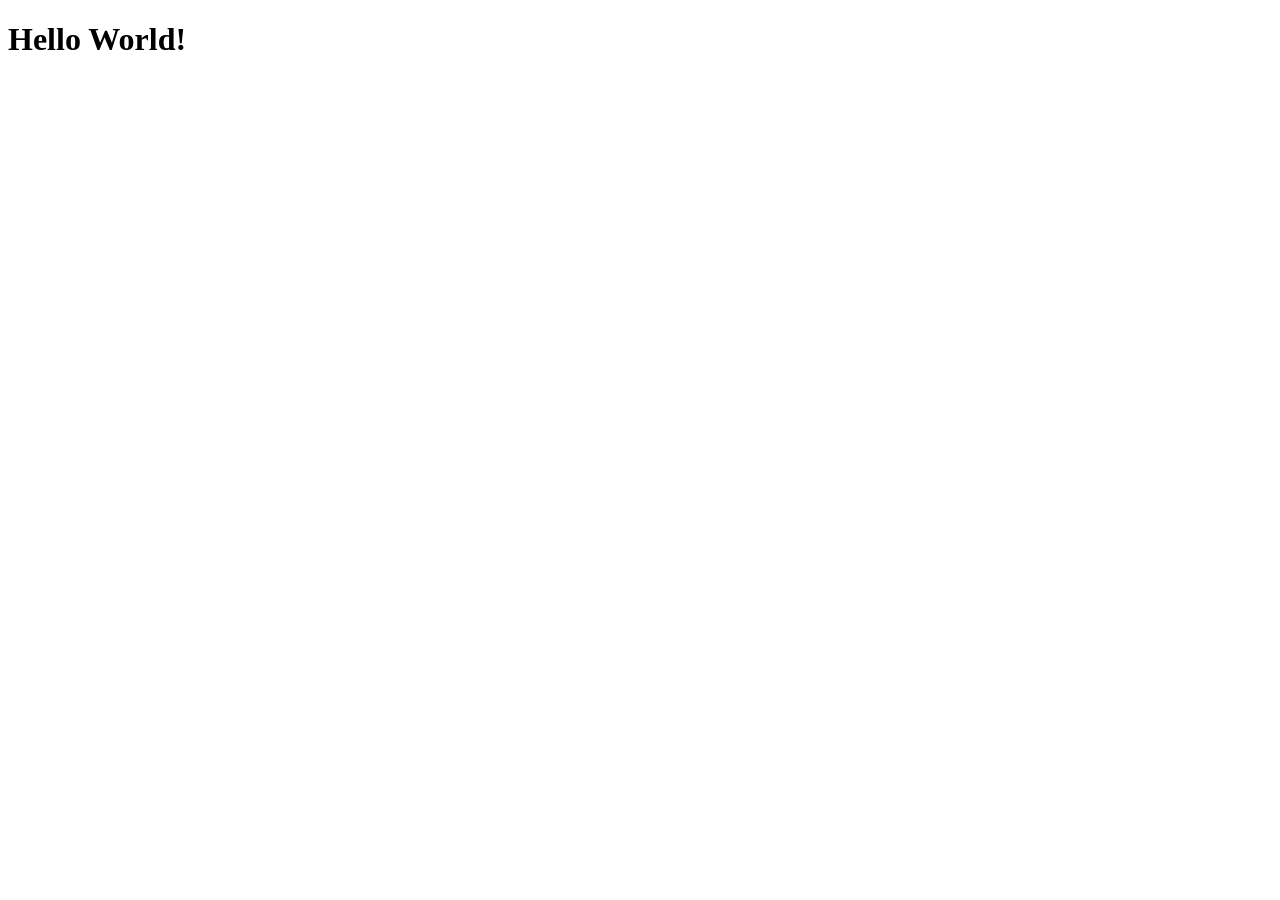
==== index.html @ ca3143d2 "Create index.html" ====
<!DOCTYPE html>

<html>
    <head>
        <meta charset="utf-8">
        <meta http-equiv="X-UA-Compatible" content="IE=edge">
        <title></title>
        <meta name="description" content="">
        <meta name="viewport" content="width=device-width, initial-scale=1">
        <link rel="stylesheet" href="">
    </head>
    <body>
        <h1>Hello World!</h1>
        
        <script src="" async defer></script>
    </body>
</html>
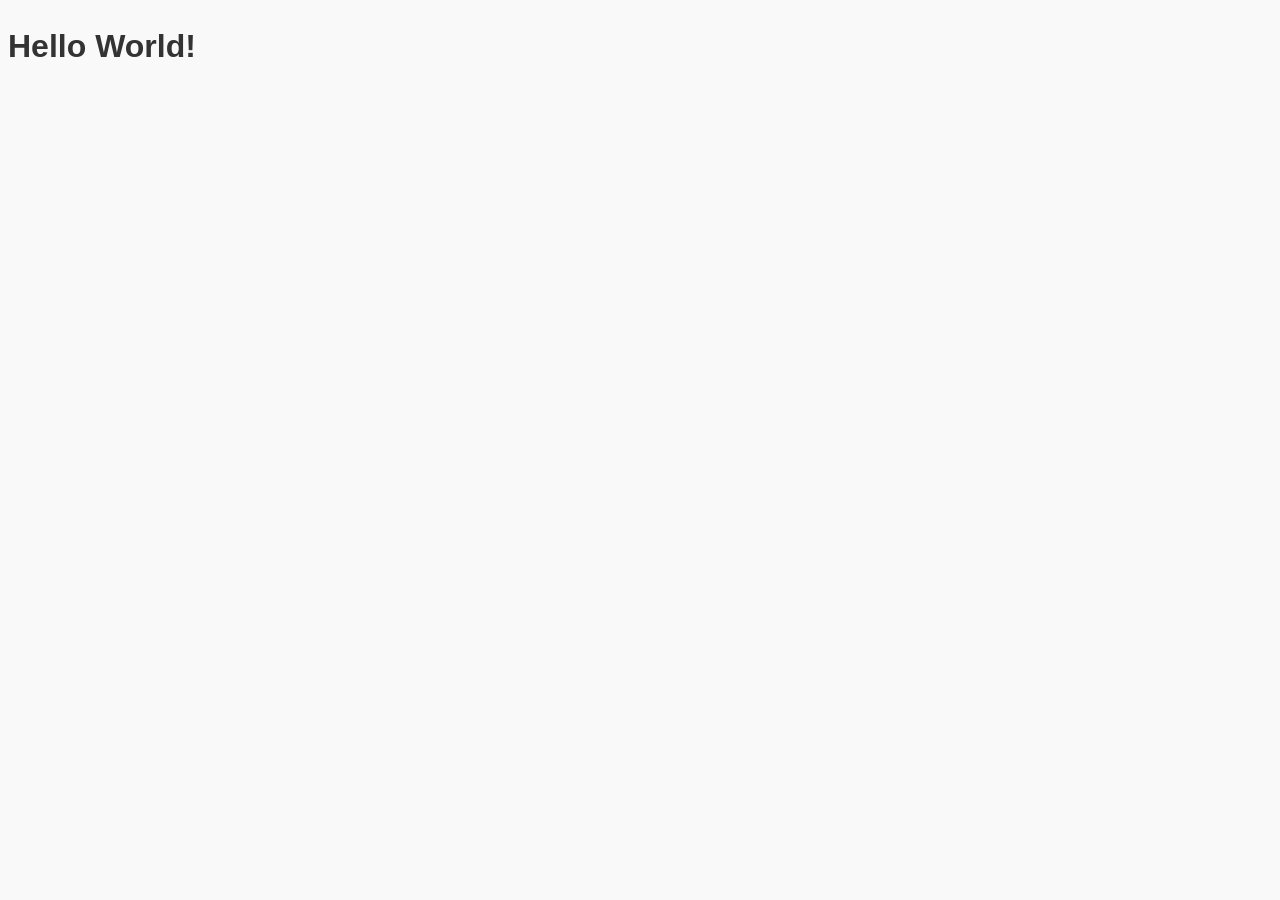
==== commit ba611e37: "Update index.html" ====
--- a/index.html
+++ b/index.html
@@ -7,7 +7,7 @@
         <title></title>
         <meta name="description" content="">
         <meta name="viewport" content="width=device-width, initial-scale=1">
-        <link rel="stylesheet" href="">
+        <link rel="stylesheet" href="main.css">
     </head>
     <body>
         <h1>Hello World!</h1>
--- a/main.css
+++ b/main.css
@@ -0,0 +1,6 @@
+body {
+    font-family: 'Segoe UI', sans-serif;
+    background-color: #f9f9f9;
+    color: #333;
+    line-height: 1.6;
+}
